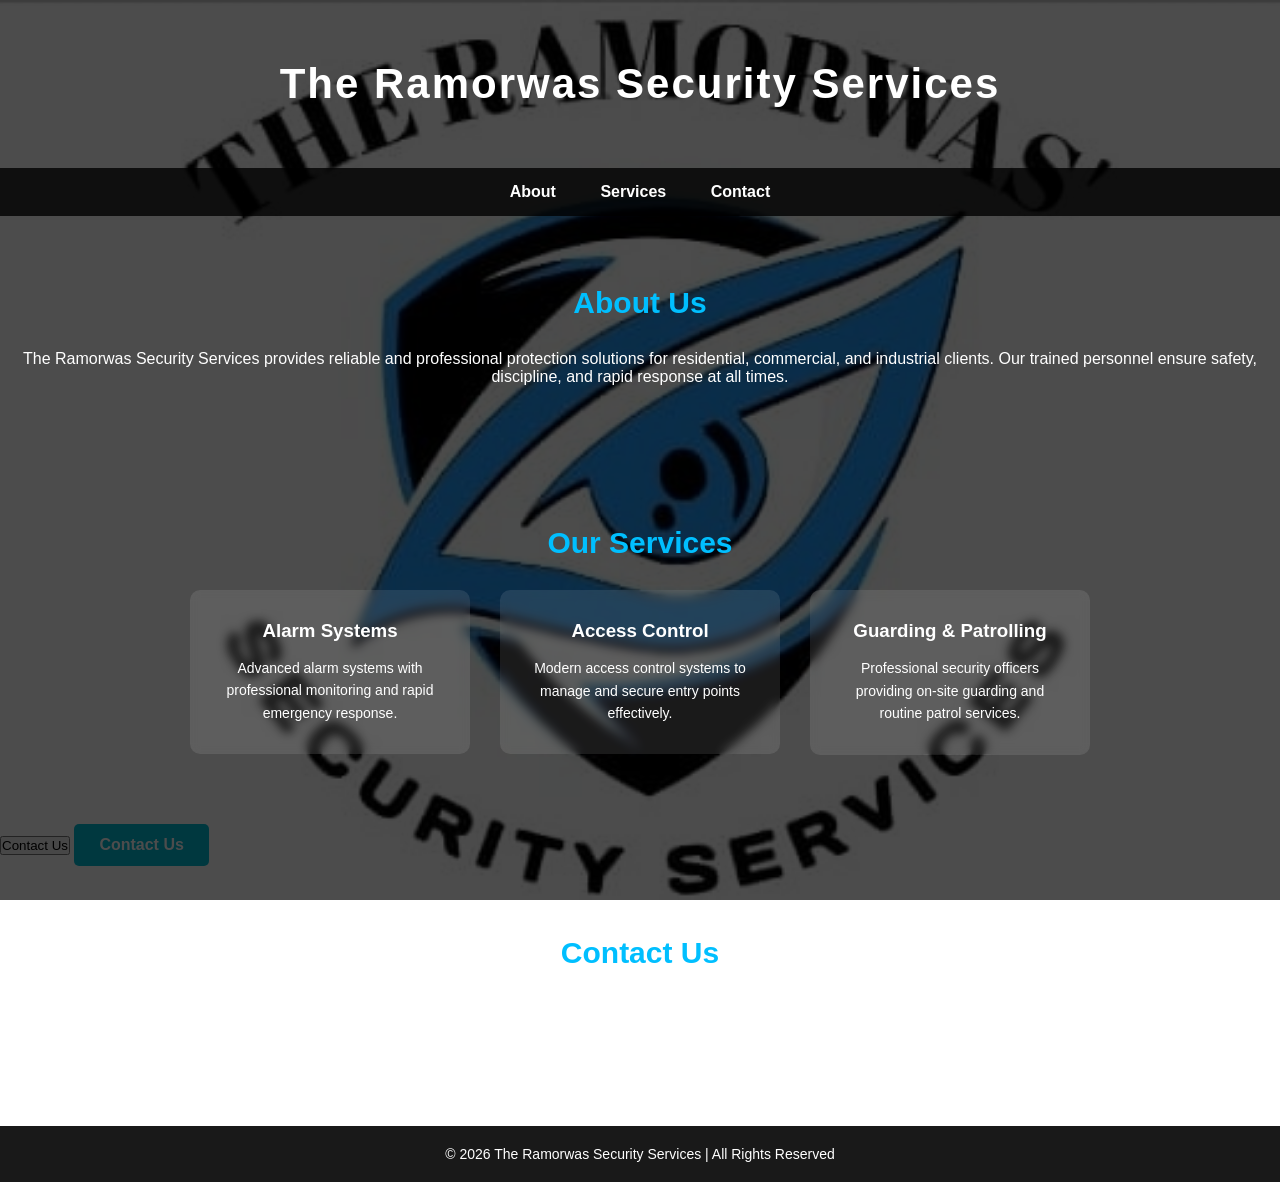
==== index.html @ 23dc8827 "Update index.html" ====
<!DOCTYPE html>
<html lang="en">
<head>
    <meta charset="UTF-8">
    <meta name="viewport" content="width=device-width, initial-scale=1.0">
    <title>The Ramorwas Security Services</title>
    <link rel="stylesheet" href="style.css"> 
</head>

<body>

<header>
    <h1>The Ramorwas Security Services</h1>
    
</header>

<nav>
    <a href="#about">About</a>
    <a href="#services">Services</a>
    <a href="#contact">Contact</a>
</nav>

<section id="about">
    <h2>About Us</h2>
    <p>
        The Ramorwas Security Services provides reliable and professional 
        protection solutions for residential, commercial, and industrial clients. 
        Our trained personnel ensure safety, discipline, and rapid response at all times.
    </p>
</section>

<section id="services">
    <h2>Our Services</h2>
    <div class="services">
       
        <div class="card">
            <h3>Alarm Systems</h3>
            <p>Advanced alarm systems with professional monitoring and rapid emergency response.</p>
        </div>

        <div class="card">
            <h3>Access Control</h3>
            <p>Modern access control systems to manage and secure entry points effectively.</p>
        </div>
        
        <div class="card">
            <h3>Guarding & Patrolling</h3>
            <p>Professional security officers providing on-site guarding and routine patrol services.</p>
        </div>
    </div>
</section>   

<button onclick="window.location.href='pages/work.html'">
    Contact Us
</button>

    <a href="work.html" class="btn">Contact Us</a>

<section id="contact">
    <h2>Contact Us</h2>
    <div class="contact-info">
        <p>Email: info@ramorwassecurity.co.za</p>
        <p>Phone: +27 00 000 0000</p>
    </div>
</section>

<footer>
    <p>&copy; 2026 The Ramorwas Security Services | All Rights Reserved</p>
</footer>

</body>
</html>
---- style.css ----
/* Reset */
* {
    margin: 0;
    padding: 0;
    box-sizing: border-box;
    font-family: 'Segoe UI', Arial, sans-serif;
}

/* Body & Background */
body {
    background: url("images/background.jpg") no-repeat center center fixed;
    background-size: cover;
    color: white;
    position: relative;
}

/* Dark overlay */
body::before {
    content: "";
    position: fixed;
    top: 0;
    left: 0;
    width: 100%;
    height: 100%;
    background: rgba(0, 0, 0, 0.7);
    pointer-events: none;
    z-index: 0;
}

/* Header */
header {
    text-align: center;
    padding: 60px 20px;
    position: relative;
    z-index: 1;
}

header h1 {
    font-size: 42px;
    letter-spacing: 2px;
}

header p {
    font-size: 18px;
    color: #00bfff;
    margin-top: 10px;
}

/* Navigation */
nav {
    text-align: center;
    padding: 15px;
    background: rgba(0, 0, 0, 0.8);
    position: relative;
    z-index: 1;
}

nav a {
    color: white;
    text-decoration: none;
    margin: 0 20px;
    font-weight: 600;
    transition: 0.3s;
}

nav a:hover {
    color: #00bfff;
}

/* Sections */
section {
    padding: 70px 20px;
    text-align: center;
    position: relative;
    z-index: 1;
}

section h2 {
    font-size: 30px;
    margin-bottom: 30px;
    color: #00bfff;
}

/* Services */
.services {
    display: flex;
    justify-content: center;
    flex-wrap: wrap;
    gap: 30px;
}

/* Cards */
.card {
    background: rgba(255, 255, 255, 0.1);
    backdrop-filter: blur(5px);
    padding: 30px;
    width: 280px;
    border-radius: 10px;
    transition: 0.3s;
}

.card:hover {
    transform: translateY(-10px);
    background: rgba(0, 191, 255, 0.2);
}

.card h3 {
    margin-bottom: 15px;
    color: #ffffff;
}

.card p {
    font-size: 14px;
    line-height: 1.6;
    }

/* Contact */
.contact-info p {
    margin: 10px 0;
    font-size: 16px;
}

/* Footer */
footer {
    text-align: center;
    padding: 20px;
    background: rgba(0, 0, 0, 0.9);
    font-size: 14px;
    position: relative;
    z-index: 1;
}

/* Responsive */
@media (max-width: 768px) {
    .services {
        flex-direction: column;
        align-items: center;
    }
}

		.btn {
			display: inline-block;
			padding: 12px 25px;
			background-color: #00bcd4;
			color: white;
			text-decoration: none;
			border-radius: 5px;
			font-weight: bold;
			
		}

		.btn:hover {
			background-color: #0097a7;
		}
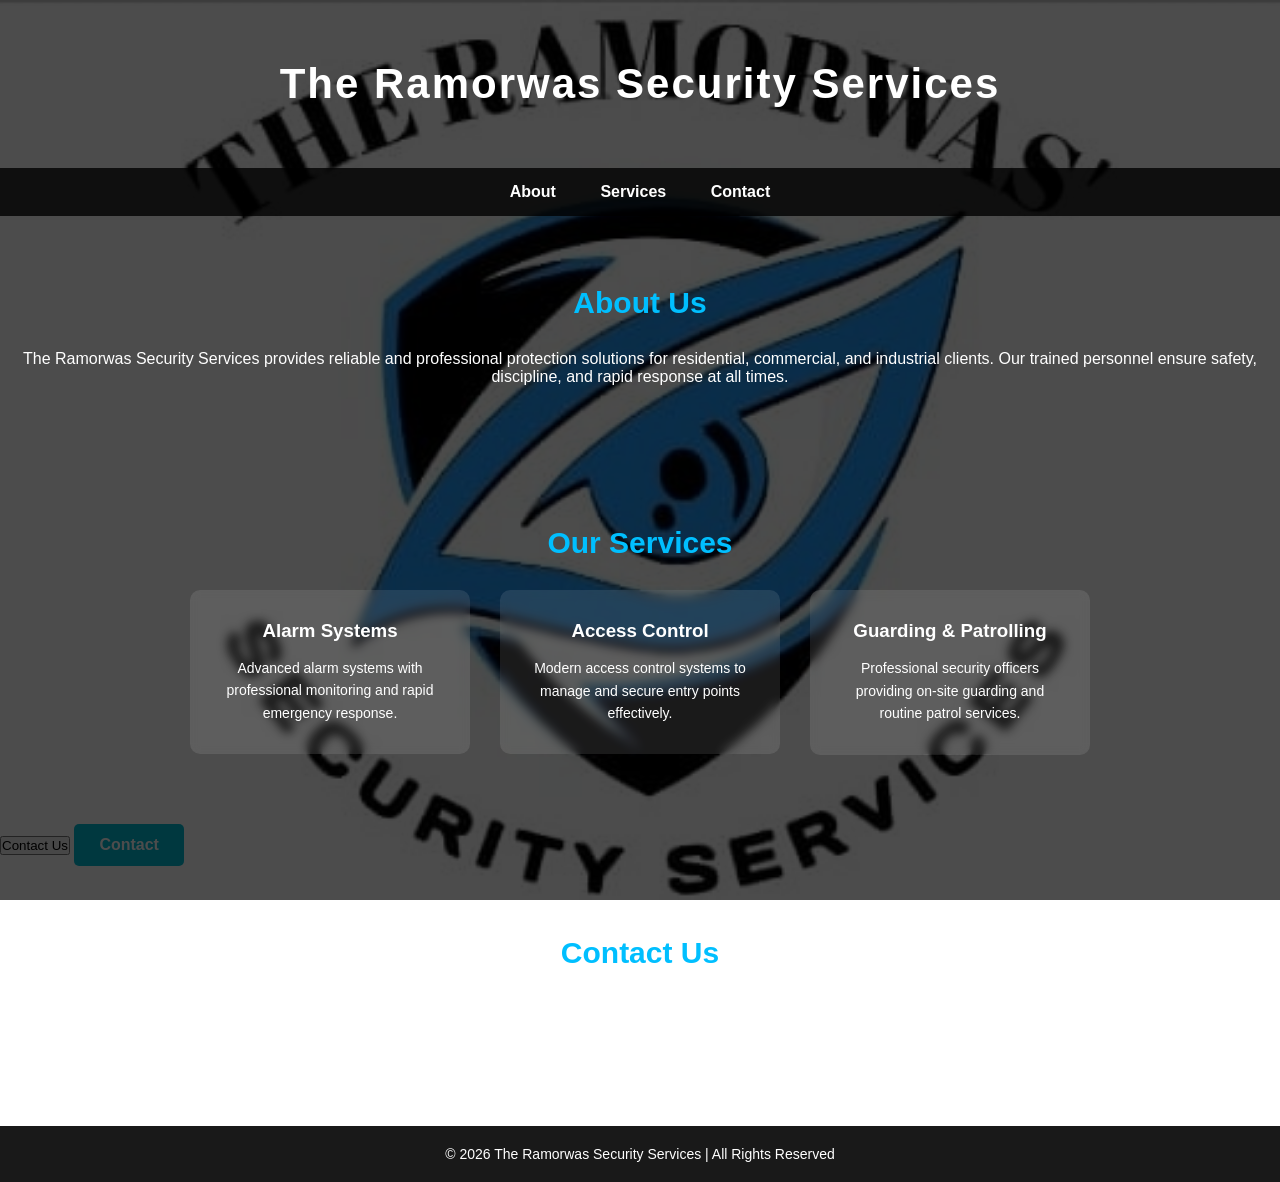
==== commit ee226a8e: "Update index.html0" ====
--- a/index.html
+++ b/index.html
@@ -54,7 +54,7 @@
     Contact Us
 </button>
 
-    <a href="work.html" class="btn">Contact Us</a>
+    <a href="work.html" class="btn">Contact</a>
 
 <section id="contact">
     <h2>Contact Us</h2>
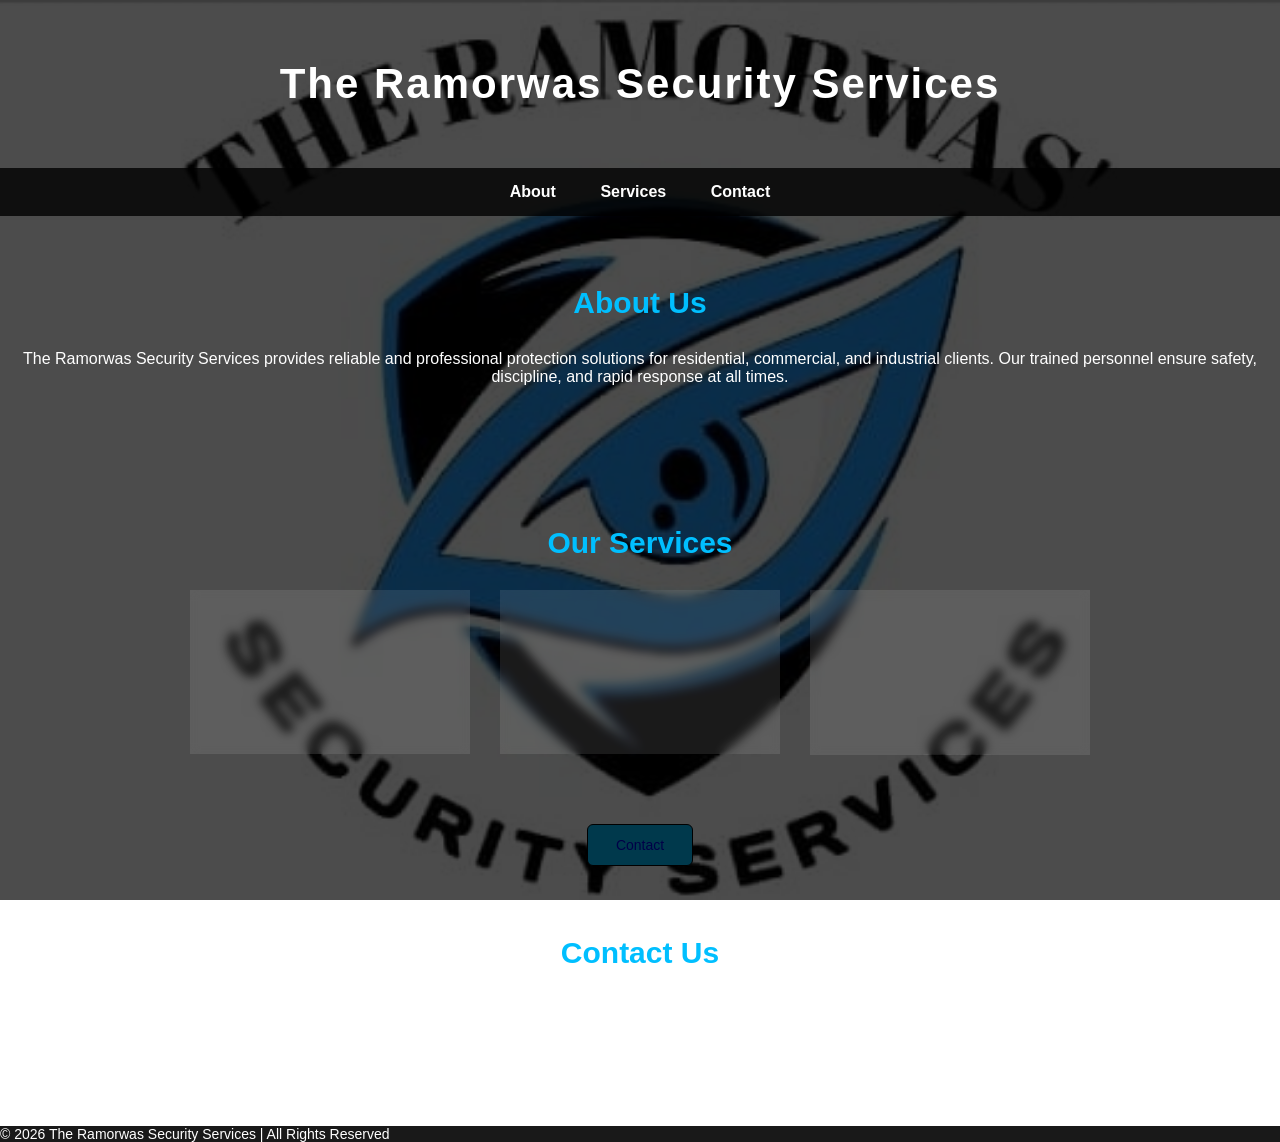
==== commit 142da2e7: "Update index.html" ====
--- a/index.html
+++ b/index.html
@@ -49,13 +49,11 @@
         </div>
     </div>
 </section>   
-
-<button onclick="window.location.href='pages/work.html'">
-    Contact Us
-</button>
-
-    <a href="work.html" class="btn">Contact</a>
-
+    
+<div style="text-align: center;">
+<a href="work.html" class="btn">Contact</a>
+</div>
+    
 <section id="contact">
     <h2>Contact Us</h2>
     <div class="contact-info">
--- a/style.css
+++ b/style.css
@@ -122,7 +122,7 @@
 
 /* Footer */
 footer {
-    text-align: center;
+    c
     padding: 20px;
     background: rgba(0, 0, 0, 0.9);
     font-size: 14px;
@@ -138,18 +138,23 @@
     }
 }
 
-		.btn {
-			display: inline-block;
-			padding: 12px 25px;
-			background-color: #00bcd4;
-			color: white;
-			text-decoration: none;
-			border-radius: 5px;
-			font-weight: bold;
-			
-		}
+.btn {
+    display: inline-block;
+    padding: 12px 28px;
+    border: 1.5px solid #000000;
+     
+    background:  #00bfff;
+    text-decoration: none;
+    font-size: 14px;
+    font-weight: 500;
+    border-radius: 6px;
+    cursor: pointer;
+    transition: all 0.3s ease;
+	justify-content: center;
+}
 
-		.btn:hover {
-			background-color: #0097a7;
-		}
+.btn:hover {
+	background-color: #ffffff;
+}
 
+
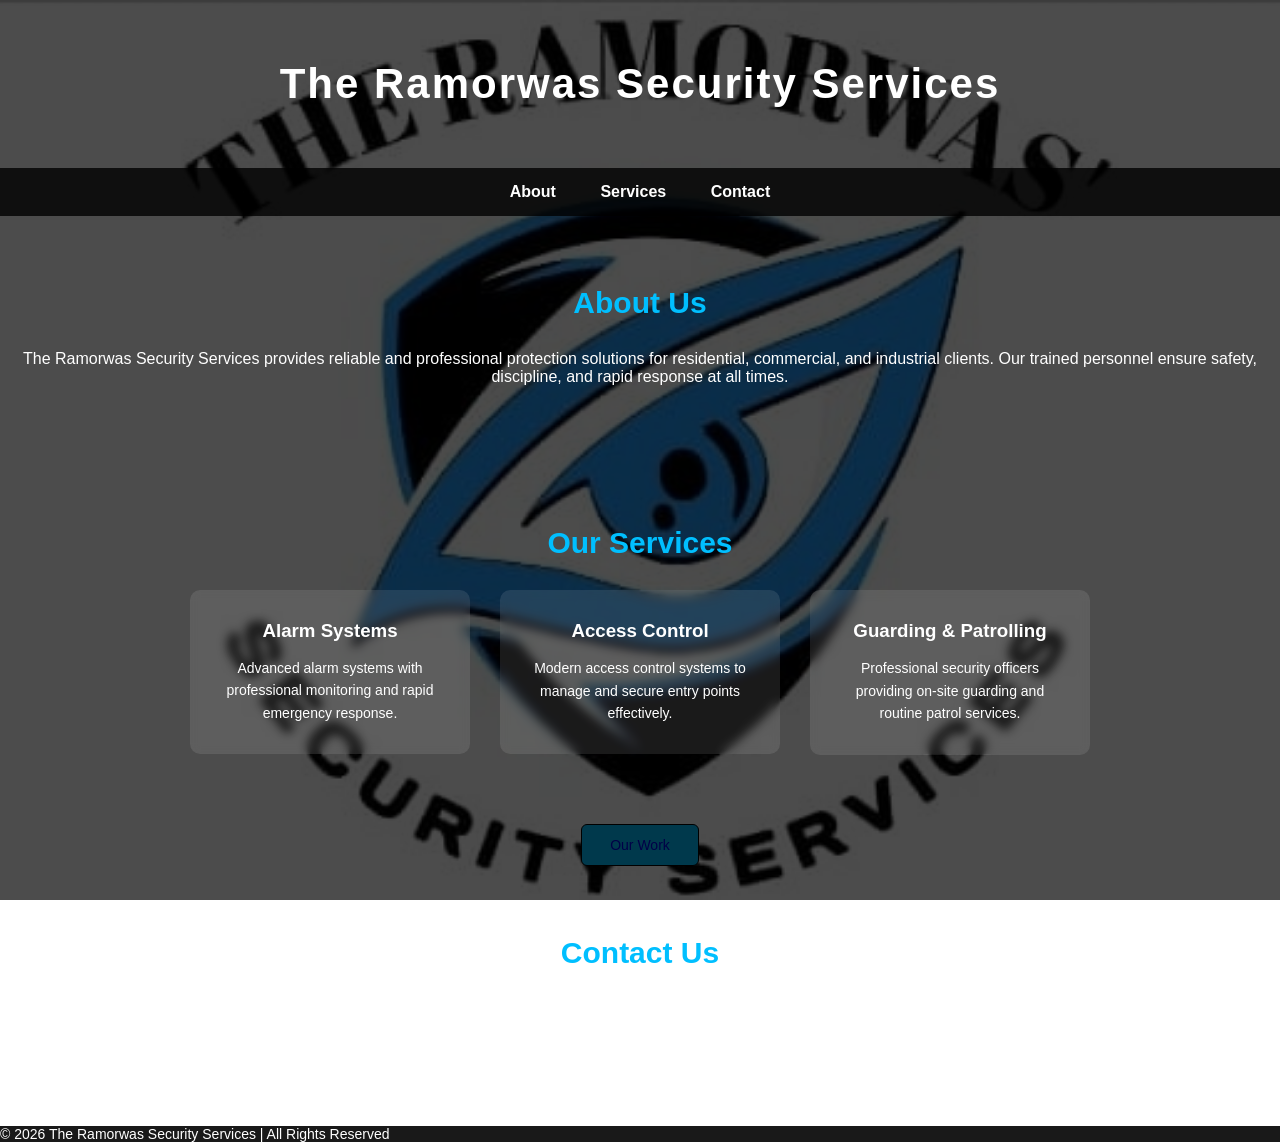
==== commit 977405d9: "Update index.html" ====
--- a/index.html
+++ b/index.html
@@ -51,7 +51,7 @@
 </section>   
     
 <div style="text-align: center;">
-<a href="work.html" class="btn">Contact</a>
+<a href="work.html" class="btn">Our Work</a>
 </div>
     
 <section id="contact">
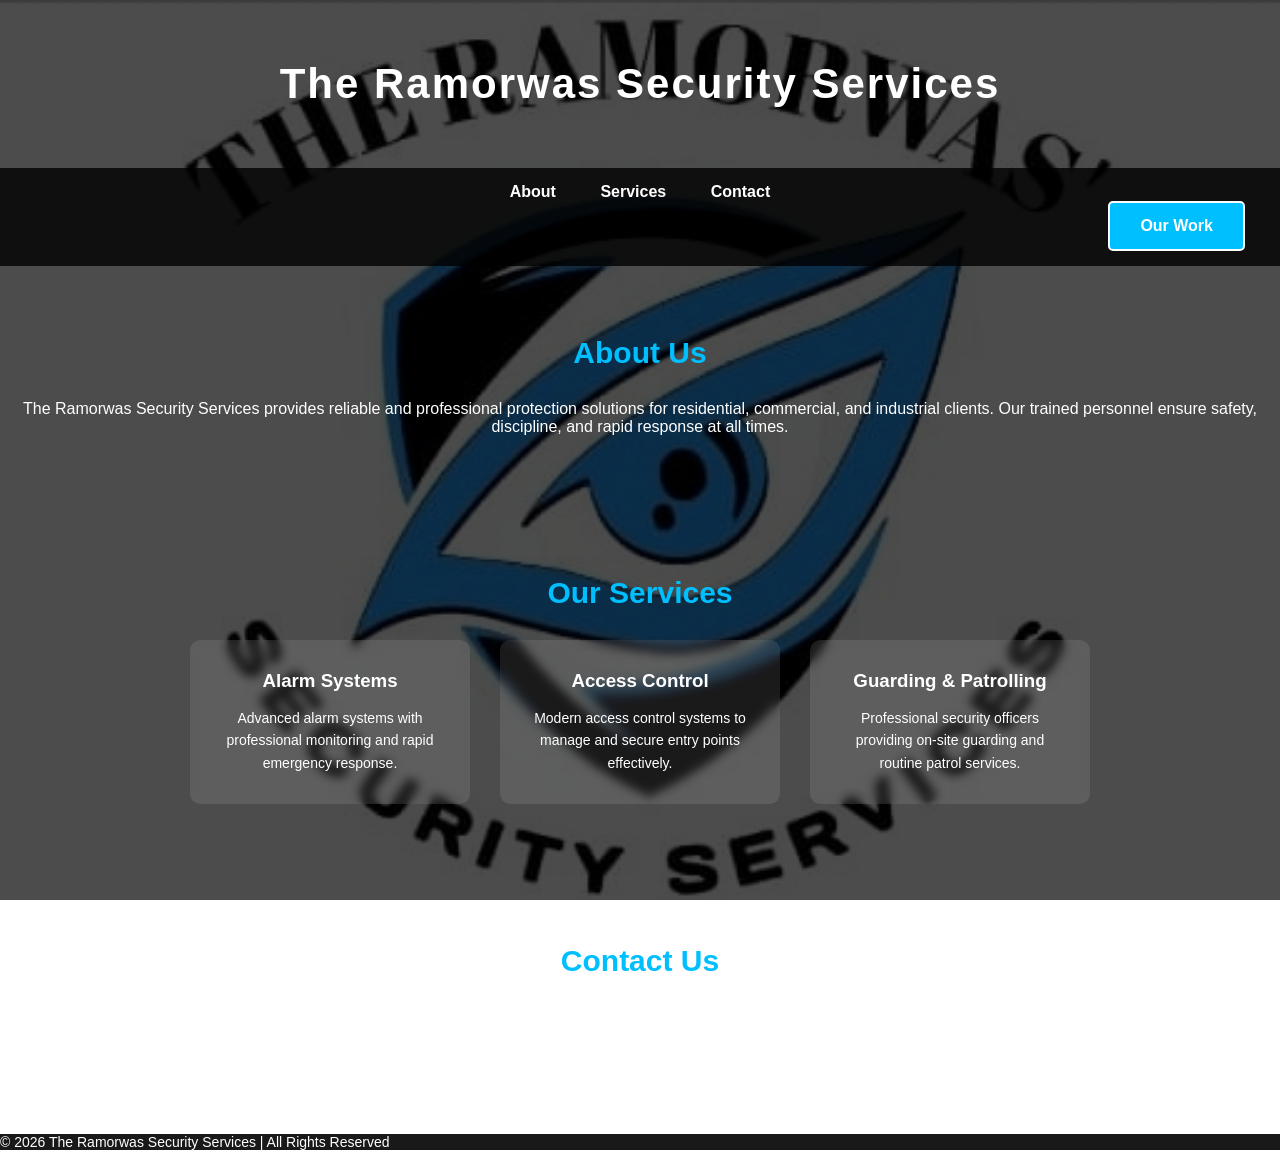
==== commit e8a5e421: "Update index.html" ====
--- a/index.html
+++ b/index.html
@@ -18,6 +18,10 @@
     <a href="#about">About</a>
     <a href="#services">Services</a>
     <a href="#contact">Contact</a>
+    
+    <div style="text-align: right;">
+    <a href="work.html" class="btn">Our Work</a>
+    </div>
 </nav>
 
 <section id="about">
@@ -49,11 +53,12 @@
         </div>
     </div>
 </section>   
-    
+
+<!--
 <div style="text-align: center;">
 <a href="work.html" class="btn">Our Work</a>
 </div>
-    
+-->    
 <section id="contact">
     <h2>Contact Us</h2>
     <div class="contact-info">
--- a/style.css
+++ b/style.css
@@ -139,22 +139,21 @@
 }
 
 .btn {
-    display: inline-block;
-    padding: 12px 28px;
-    border: 1.5px solid #000000;
-     
-    background:  #00bfff;
-    text-decoration: none;
-    font-size: 14px;
-    font-weight: 500;
-    border-radius: 6px;
-    cursor: pointer;
-    transition: all 0.3s ease;
-	justify-content: center;
-}
+			
+			align-items: center;
+			display: inline-block;
+			padding: 14px 30px;
+			background-color: #00bfff;
+			color: white;
+			text-decoration: none;
+			border-radius: 5px;
+			font-weight: bold;
+			border: 2px solid #ffffff;
+			
+		} 
 
-.btn:hover {
-	background-color: #ffffff;
-}
+		.btn:hover {
+			background-color: 
+		}
 
 
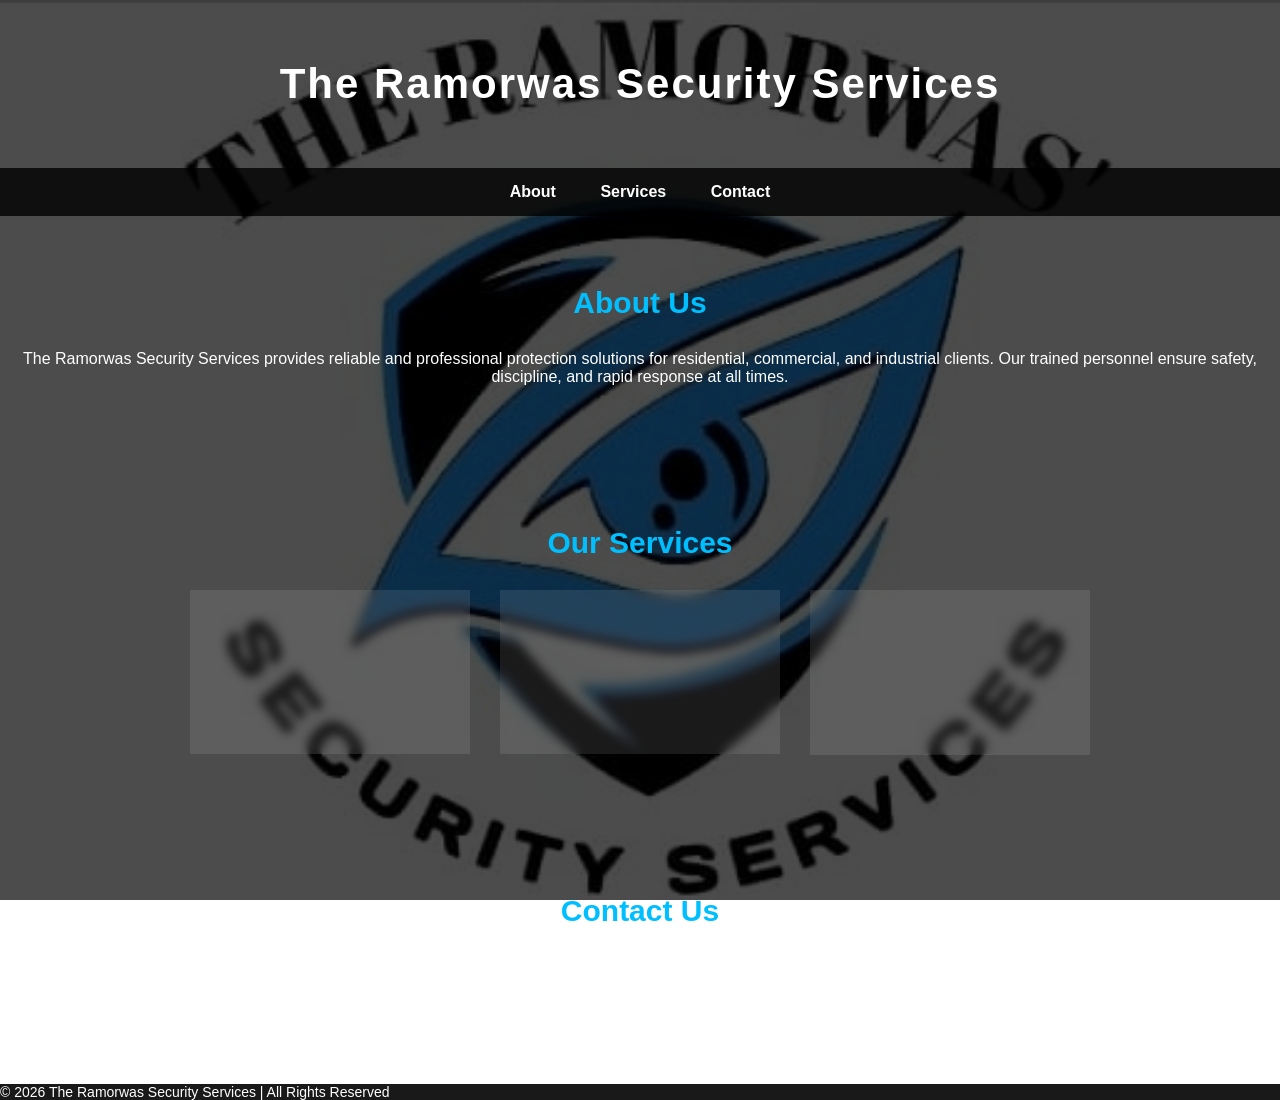
==== commit e6e1f1cf: "Update index.html" ====
--- a/index.html
+++ b/index.html
@@ -18,10 +18,6 @@
     <a href="#about">About</a>
     <a href="#services">Services</a>
     <a href="#contact">Contact</a>
-    
-    <div style="text-align: right;">
-    <a href="work.html" class="btn">Our Work</a>
-    </div>
 </nav>
 
 <section id="about">
@@ -54,11 +50,8 @@
     </div>
 </section>   
 
-<!--
-<div style="text-align: center;">
-<a href="work.html" class="btn">Our Work</a>
-</div>
--->    
+
+   
 <section id="contact">
     <h2>Contact Us</h2>
     <div class="contact-info">
--- a/style.css
+++ b/style.css
@@ -139,21 +139,33 @@
 }
 
 .btn {
-			
-			align-items: center;
-			display: inline-block;
-			padding: 14px 30px;
-			background-color: #00bfff;
-			color: white;
-			text-decoration: none;
-			border-radius: 5px;
-			font-weight: bold;
-			border: 2px solid #ffffff;
-			
-		} 
+    display: inline-block;
+    padding: 14px 30px;
+    background-color: #00bcd4; 
+    color: white;
+    text-decoration: none;
+    border-radius: 6px;
+    font-weight: bold;
+    border: white;
+    box-shadow: 0 4px 15px rgba(0,0,0,0.4);
+    transition: 0.3s ease;
+}
 
-		.btn:hover {
-			background-color: 
-		}
+.btn:hover {
+    background-color: #0097a7;
+    transform: translateY(-2px);
+}
 
+.btn2 {
+    display: inline-block;
+    padding: 12px 25px;
+    background-color: #00bcd4;
+    color: white;
+    text-decoration: none;
+    border-radius: 5px;
+    font-weight: bold;
+}
 
+.btn2:hover {
+    background-color: #0097a7;
+}
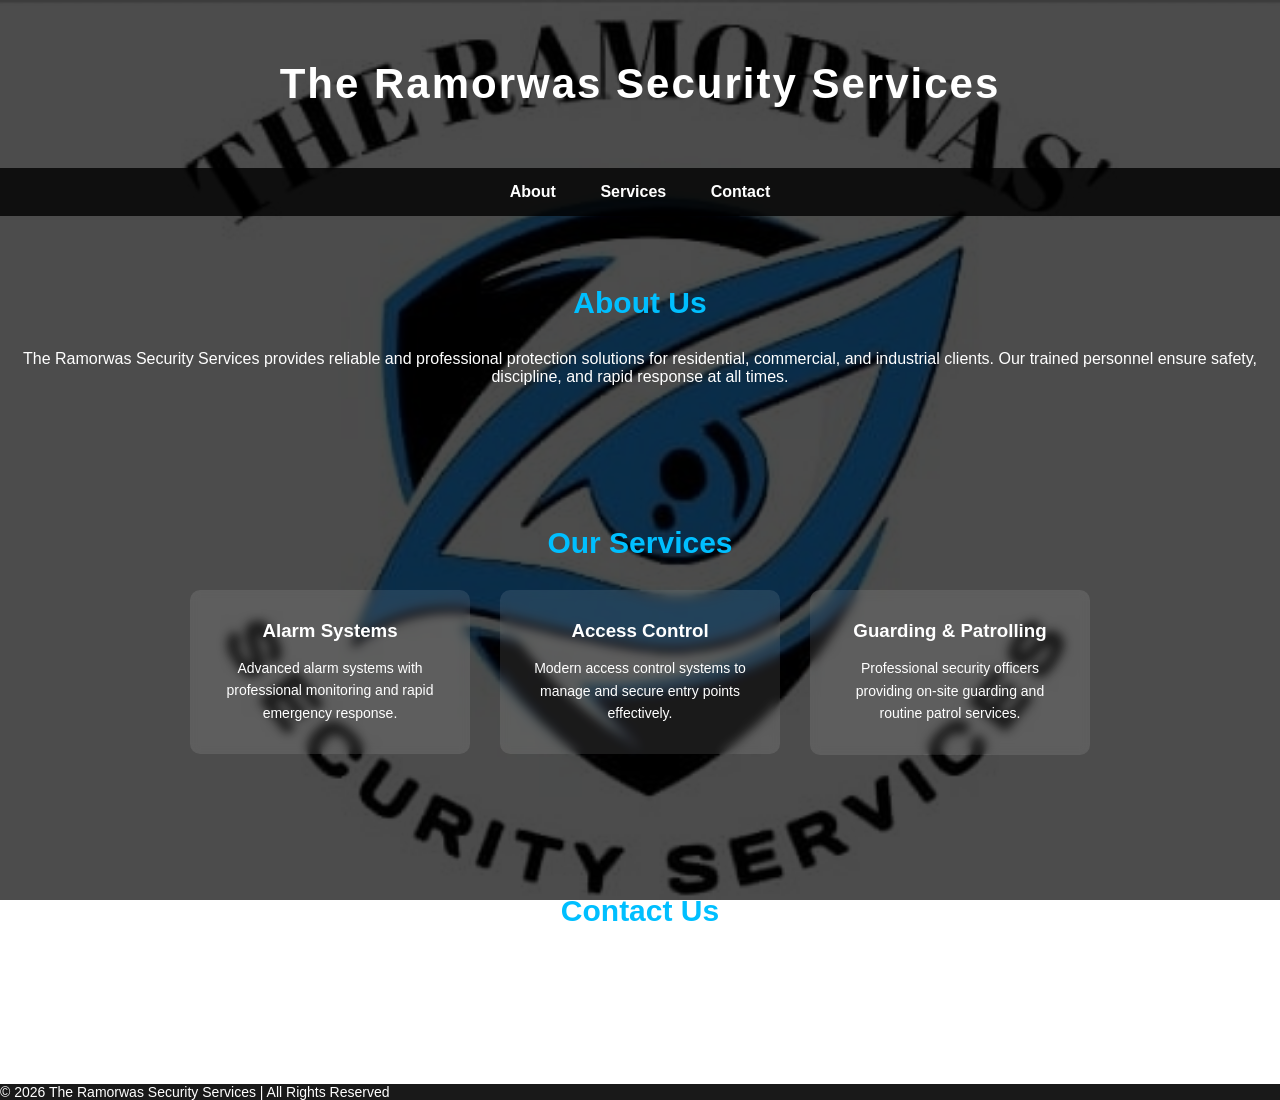
==== commit 7e0cefd6: "Update index.html" ====
--- a/index.html
+++ b/index.html
@@ -1,7 +1,7 @@
 <!DOCTYPE html>
 <html lang="en">
 <head>
-    <meta charset="UTF-8">
+    <meta charset="UTF-8"
     <meta name="viewport" content="width=device-width, initial-scale=1.0">
     <title>The Ramorwas Security Services</title>
     <link rel="stylesheet" href="style.css"> 
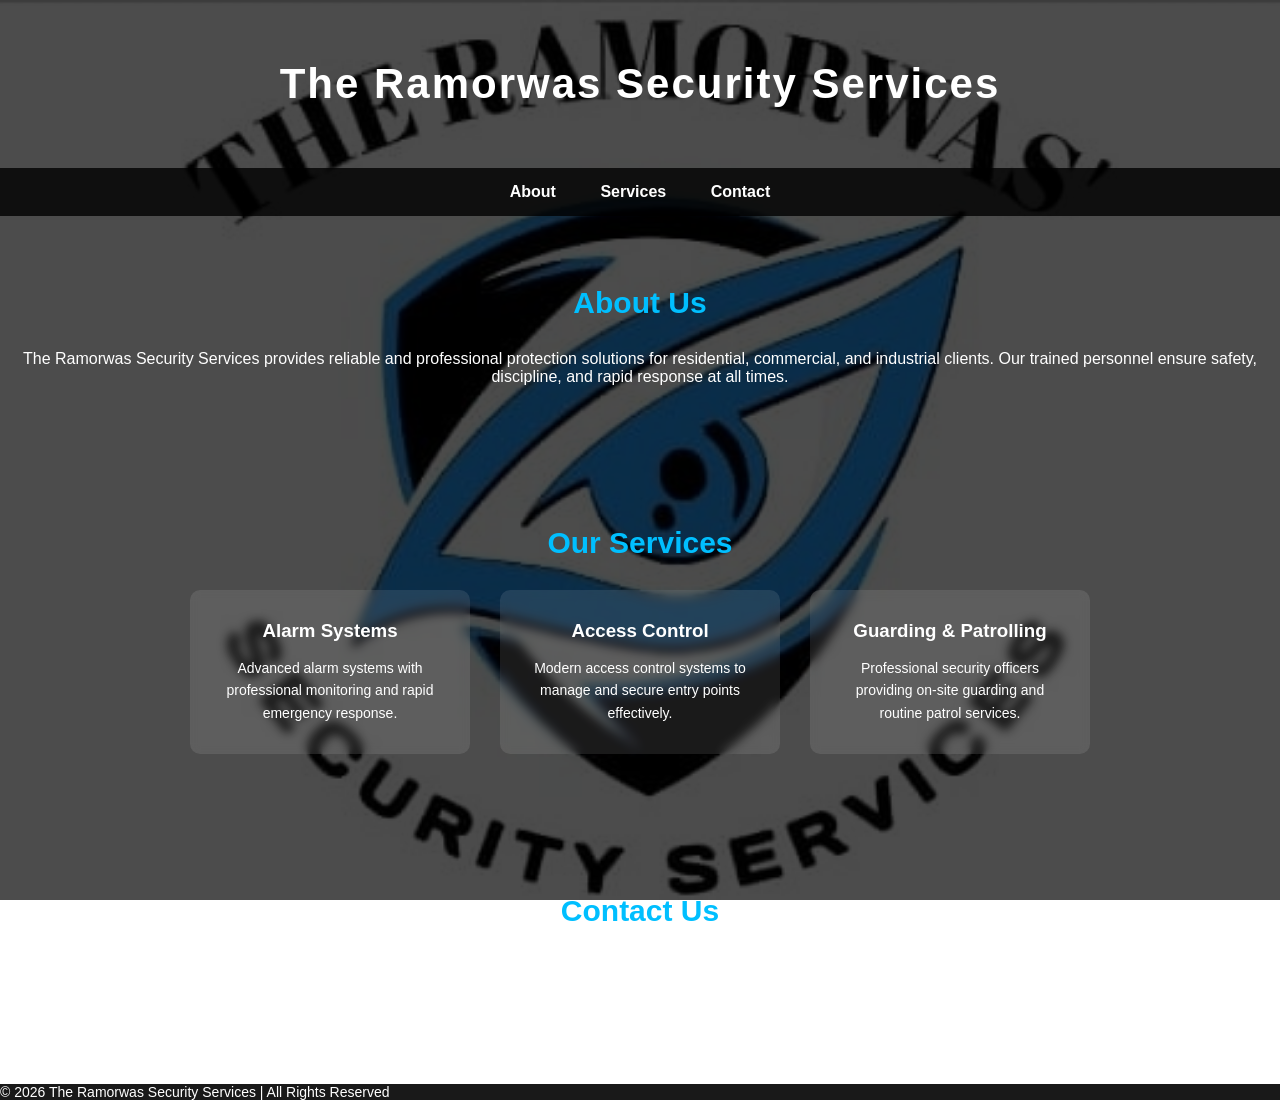
==== commit 6f25dae8: "Update index.html" ====
--- a/index.html
+++ b/index.html
@@ -1,7 +1,7 @@
 <!DOCTYPE html>
 <html lang="en">
 <head>
-    <meta charset="UTF-8"
+    <meta charset="UTF-8">
     <meta name="viewport" content="width=device-width, initial-scale=1.0">
     <title>The Ramorwas Security Services</title>
     <link rel="stylesheet" href="style.css"> 
